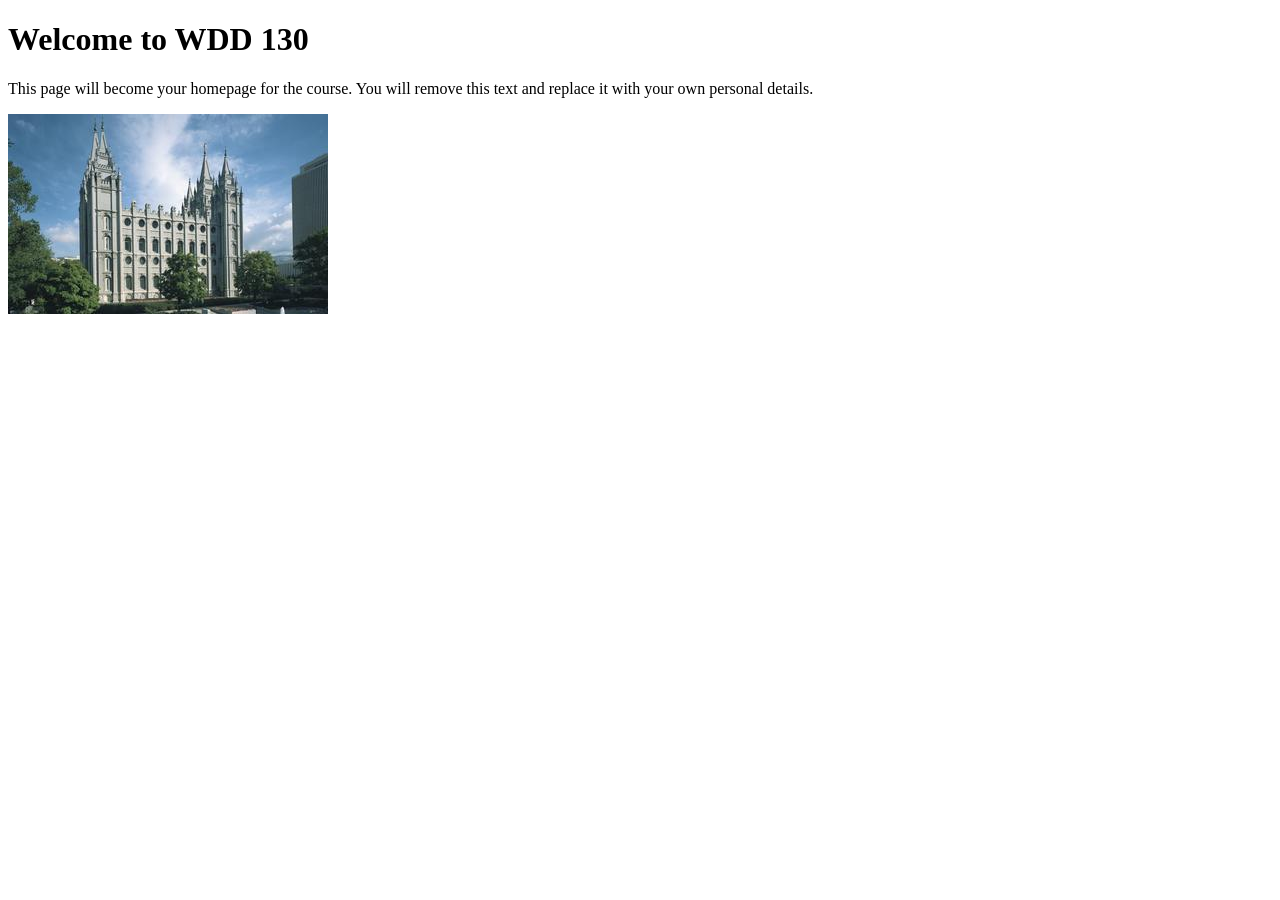
==== index.html @ bf0565cb "Initial commit" ====
<!DOCTYPE html>
<html lang="en">

<head>
    <meta charset="UTF-8">
    <meta name="viewport" content="width=device-width, initial-scale=1.0">
    <title>WDD 130 | Personal Homepage</title>
</head>

<body>
    <h1>Welcome to WDD 130</h1>
    <p>This page will become your homepage for the course. You will remove this text and replace it with your own personal details.</p>

    <img src="images/salt-lake-temple.jpg" alt="The Salt Lake Temple.">
</body>

</html>
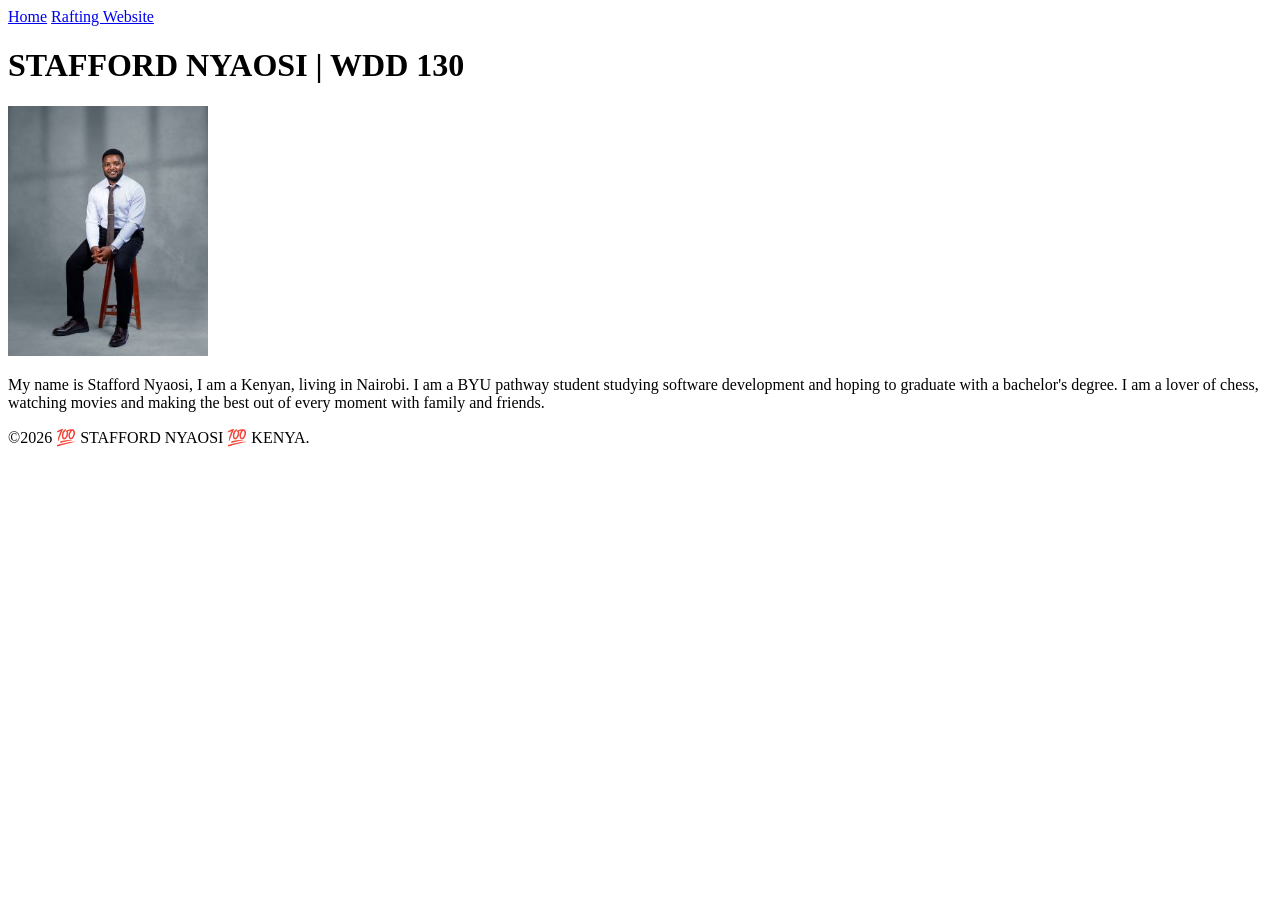
==== commit f6fb56c1: "The home page has been created" ====
--- a/index.html
+++ b/index.html
@@ -4,14 +4,24 @@
 <head>
     <meta charset="UTF-8">
     <meta name="viewport" content="width=device-width, initial-scale=1.0">
-    <title>WDD 130 | Personal Homepage</title>
+    <title>STAFFORD NYAOSI| WDD130 </title>
 </head>
 
 <body>
-    <h1>Welcome to WDD 130</h1>
-    <p>This page will become your homepage for the course. You will remove this text and replace it with your own personal details.</p>
-
-    <img src="images/salt-lake-temple.jpg" alt="The Salt Lake Temple.">
+    <header>
+        <nav>
+            <a href="#">Home</a>
+            <a href="wwr/">Rafting Website</a>
+        </nav>
+    </header>
+    <main>
+        <h1>STAFFORD NYAOSI | WDD 130 </h1>
+        <img src="images/profile.jpg" alt="Stafford Nyaosi Profile Picture." width="200">
+        <p> My name is Stafford Nyaosi, I am a Kenyan, living in Nairobi. I am a BYU pathway student studying software development and hoping to graduate with a bachelor's degree. I am a lover of chess, watching movies and making the best out of every moment with family and friends.</p>
+    </main>
+    <footer>
+        <p>©️2026 💯 STAFFORD NYAOSI 💯 KENYA. </p>
+    </footer>
 </body>
 
 </html>
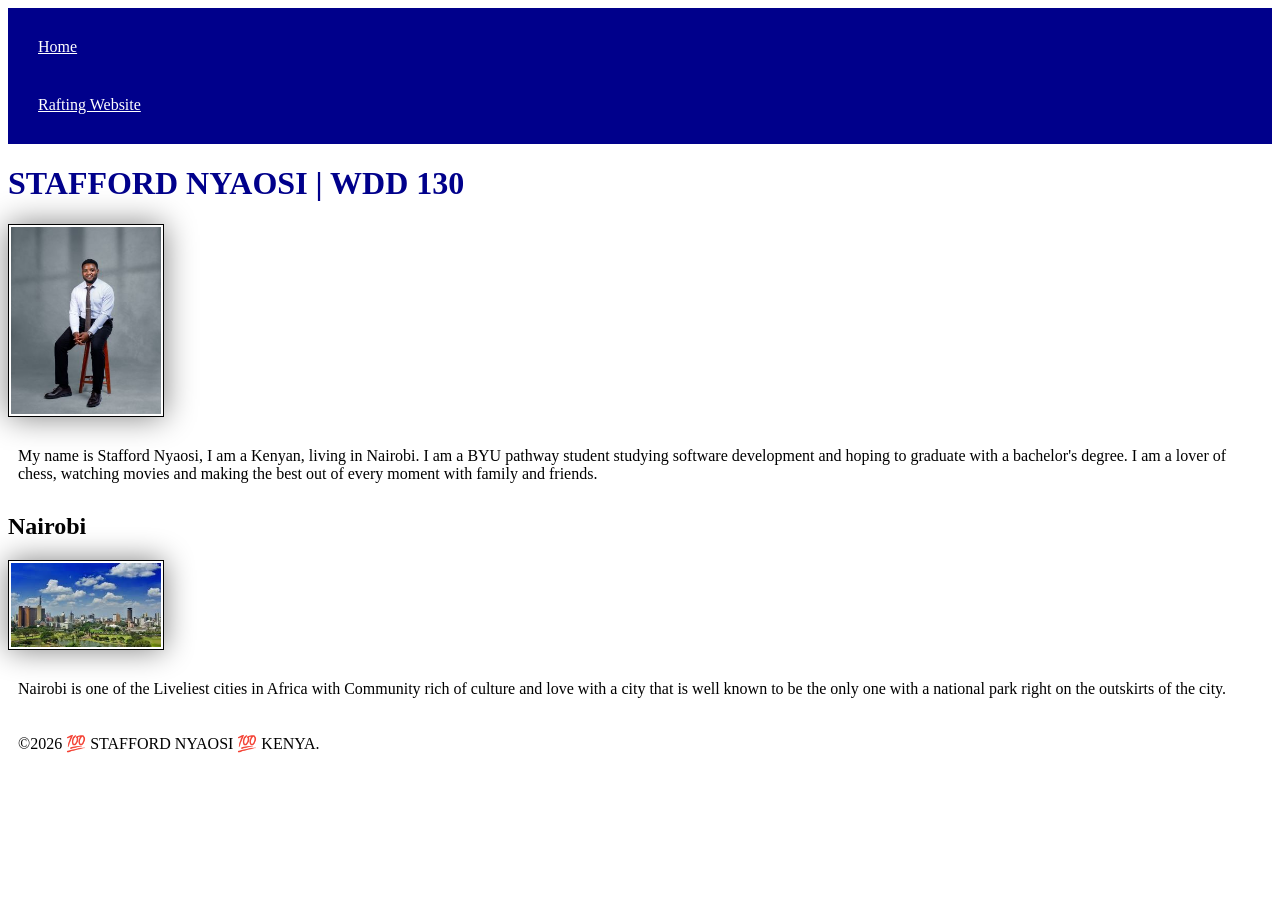
==== commit c9a584ac: "CSS changes and rules applied" ====
--- a/index.html
+++ b/index.html
@@ -5,6 +5,9 @@
     <meta charset="UTF-8">
     <meta name="viewport" content="width=device-width, initial-scale=1.0">
     <title>STAFFORD NYAOSI| WDD130 </title>
+    <meta name="Description" content=" This is Stafford's HTML which has its main profile picture and description of him working on the web fundament cost and justice a little bit about him listed below">
+    <meta name="author" content="Stafford Nyaosi">
+    <link rel="stylesheet" href="styles/styles.css">
 </head>
 
 <body>
@@ -19,6 +22,11 @@
         <img src="images/profile.jpg" alt="Stafford Nyaosi Profile Picture." width="200">
         <p> My name is Stafford Nyaosi, I am a Kenyan, living in Nairobi. I am a BYU pathway student studying software development and hoping to graduate with a bachelor's degree. I am a lover of chess, watching movies and making the best out of every moment with family and friends.</p>
     </main>
+    <aside>
+        <h2> Nairobi </h2>
+        <img src="Nairobi1.png">
+        <p> Nairobi is one of the Liveliest cities in Africa with Community rich of culture and love with a city that is well known to be the only one with a national park right on the outskirts of the city. </p>
+    </aside>
     <footer>
         <p>©️2026 💯 STAFFORD NYAOSI 💯 KENYA. </p>
     </footer>
--- a/styles/styles.css
+++ b/styles/styles.css
@@ -0,0 +1,26 @@
+nav {
+    background-color: darkblue;
+    padding: 10px;
+}
+
+nav a {
+    color: white;
+    display: block;
+    padding: 20px;
+}
+
+h1 {
+    color: darkblue;
+}
+
+img {
+    width: 150px;
+    height: auto;
+    border: 1px solid black;
+    padding: 2px;
+    box-shadow: 0 0 30px gray
+}
+
+p {
+    padding: 10px
+}
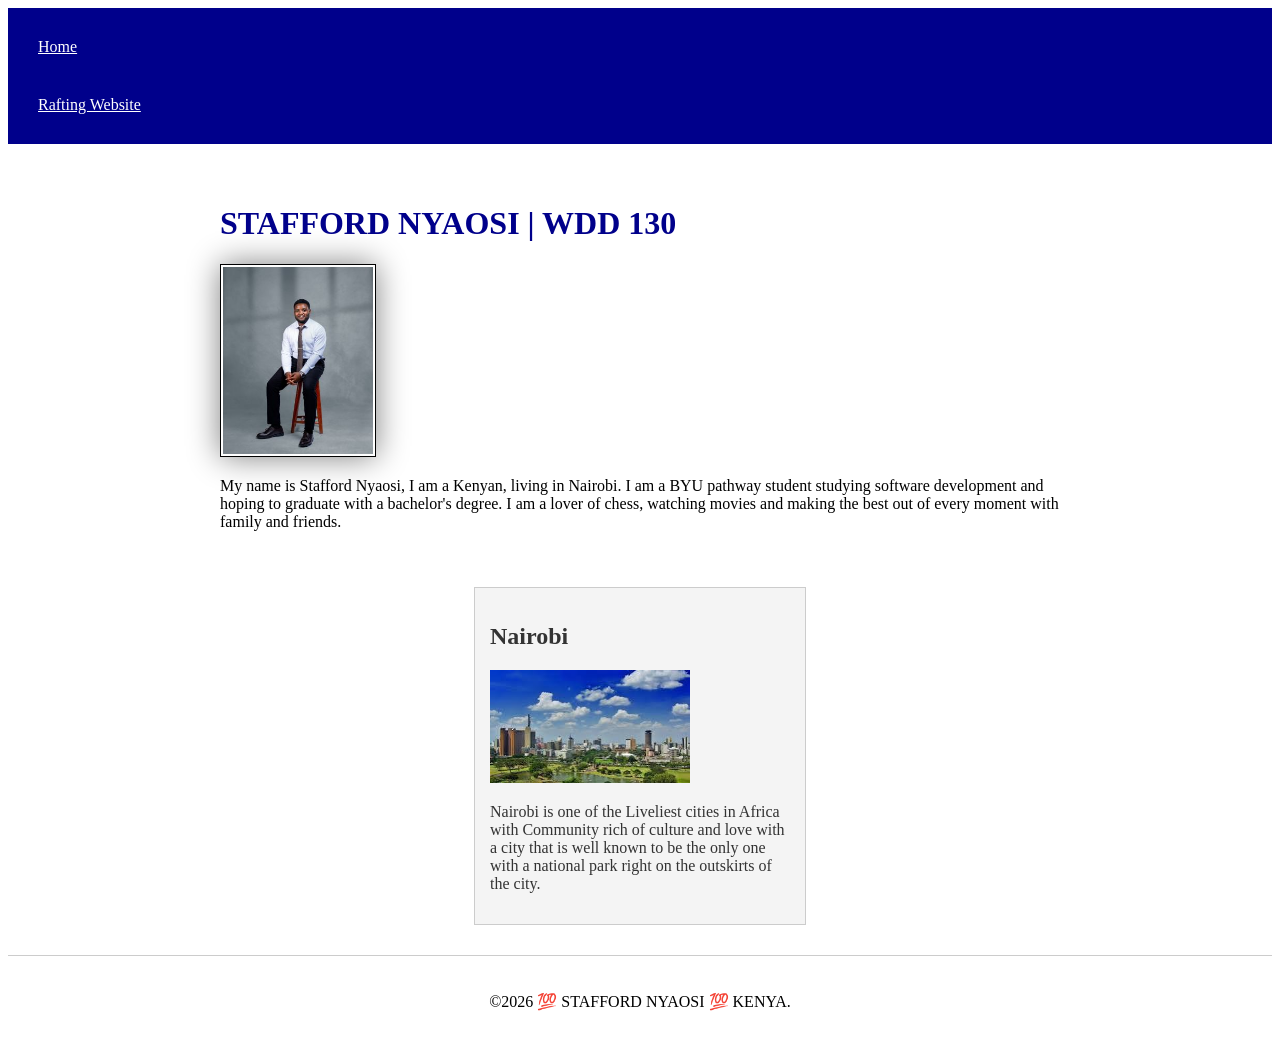
==== commit c18f979a: "This is a week three activities." ====
--- a/index.html
+++ b/index.html
@@ -1,5 +1,6 @@
 <!DOCTYPE html>
 <html lang="en">
+<!-- Code start -->
 
 <head>
     <meta charset="UTF-8">
--- a/styles/styles.css
+++ b/styles/styles.css
@@ -1,3 +1,4 @@
+/* Navigation styles */
 nav {
     background-color: darkblue;
     padding: 10px;
@@ -9,18 +10,52 @@
     padding: 20px;
 }
 
+/* Headings */
 h1 {
     color: darkblue;
 }
 
-img {
+/* Main section styling (Step 4.2) */
+main {
+    max-width: 840px;
+    margin: 20px auto;
+    padding: 20px;
+}
+
+/* Aside section styling (Step 4.3) */
+aside {
+    width: 300px;
+    margin: 20px auto;
+    border: 1px solid #ccc;
+    padding: 15px;
+    background-color: #f4f4f4;
+    color: #333;
+}
+
+/* Profile image inside main (Step 4.5) */
+main img {
     width: 150px;
     height: auto;
     border: 1px solid black;
     padding: 2px;
-    box-shadow: 0 0 30px gray
+    box-shadow: 0 0 30px gray;
 }
 
+/* Nairobi image inside aside (Step 4.4) */
+aside img {
+    width: 200px;
+    height: auto;
+}
+
+/* Paragraphs padding update (Step 4.6) */
 p {
-    padding: 10px
+    padding: 0;
 }
+
+/* Footer styling (Step 4.7) */
+footer {
+    margin-top: 30px;
+    border-top: 1px solid #ccc;
+    text-align: center;
+    padding: 20px;
+}
